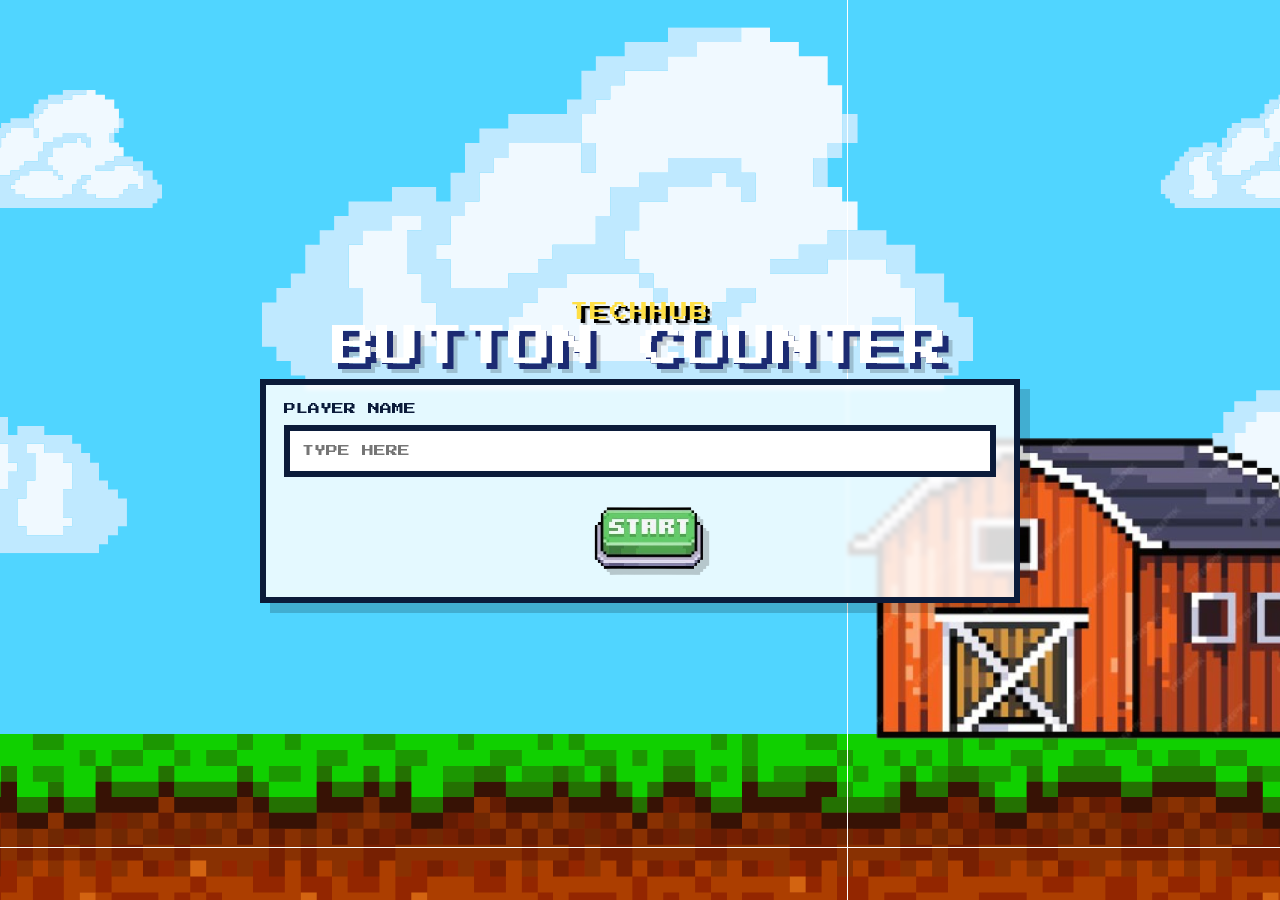
==== index.html @ 37240306 "Initial commit - pixel button counter game" ====
<!doctype html>
<html lang="en">
<head>
  <meta charset="UTF-8" />
  <meta name="viewport" content="width=device-width,initial-scale=1" />
  <title>TechHub Button Counter</title>

  <link rel="preconnect" href="https://fonts.googleapis.com">
  <link rel="preconnect" href="https://fonts.gstatic.com" crossorigin>
  <link href="https://fonts.googleapis.com/css2?family=Press+Start+2P&display=swap" rel="stylesheet">

  <link rel="stylesheet" href="./style.css" />
</head>

<body>
  <div class="bg" aria-hidden="true"></div>

  <main class="stage">

    <!-- START -->
    <section id="screenStart" class="screen screen-start">
      <div class="title-top">TECHHUB</div>
      <div class="title-main">BUTTON COUNTER</div>

      <div class="panel">
        <label class="label" for="nameInput">PLAYER NAME</label>
        <input id="nameInput" class="pixel-input" maxlength="16" placeholder="TYPE HERE" />

        <div class="actions">
          <button id="startBtn" class="img-btn img-btn-start" type="button" aria-label="Start"></button>
        </div>
      </div>
    </section>

    <!-- GAME -->
    <section id="screenGame" class="screen screen-game hidden">
      <div class="game-layout">

        <!-- TOP -->
        <div class="topbar">
          <button id="backTopBtn" class="back-arrow" type="button" aria-label="Back"></button>
        </div>

        <!-- HUD -->
        <div class="hud">
          <div class="hud-box">
            <div class="hud-label">TIME</div>
            <div class="hud-value"><span id="timeText">10.0</span></div>
          </div>

          <div class="hud-box">
            <div class="hud-label">CLICKS</div>
            <div class="hud-value"><span id="clickText">0</span></div>
          </div>

          <div class="hud-box">
            <div class="hud-label">BEST</div>
            <div class="hud-value"><span id="bestText">0</span></div>
          </div>
        </div>

        <!-- HEART BAR -->
        <div class="heart-meter">
          <img id="heartStage" src="./assets/1.png" class="heart-stage" alt="heart meter">
        </div>

        <!-- BIG NUMBER (NOT on heart) -->
        <div class="big-number" id="bigTimer">10</div>

        <!-- EGG CENTER -->
        <div class="egg-wrap">
          <button id="egg" class="egg" type="button" aria-label="Egg"></button>
        </div>

        <!-- BOTTOM CONTROLS -->
        <div class="bottom-controls">
          <button id="playBtn" class="img-btn img-btn-play" type="button" aria-label="Play"></button>

          <button id="powerBtn" class="power-btn" type="button" aria-label="Power">
            <img id="powerIcon" src="./assets/off.png" alt="">
          </button>
        </div>

        <!-- LEADERBOARD (ONLY AFTER END) -->
        <div id="leaderPanel" class="panel game-panel hidden">
          <div class="row-between">
            <div class="panel-subtitle">LEADERBOARD</div>

            <div id="trophyWrap" class="trophy-wrap hidden">
              <img src="./assets/trophy.png" class="trophy" alt="trophy" />
              <div class="trophy-text">NEW RECORD</div>
            </div>
          </div>

          <ol id="leaderGame" class="leader"></ol>
        </div>

      </div>
    </section>

  </main>

  <script src="./app.js"></script>
</body>
</html>
---- style.css ----
:root{
  --ink:#0b1b3a;
  --panel:#ffffffd8;
  --panel2:#ffffffee;
  --border:#0b1b3a;
  --shadow: 10px 10px 0 rgba(0,0,0,.18);
  --shadow2: 6px 6px 0 rgba(0,0,0,.18);
}

*{ box-sizing:border-box; }
html,body{ height:100%; }

body{
  margin:0;
  font-family:"Press Start 2P", system-ui, sans-serif;
  color:var(--ink);
  overflow:hidden;
}

/* background */
.bg{
  position:fixed;
  inset:0;
  background:url("./assets/bg.png") center/cover no-repeat;
  image-rendering: pixelated;
  z-index:-1;
}

.stage{
  min-height:100vh;
  display:flex;
  justify-content:center;
  align-items:center;
  padding:18px;
}

/* screens */
.screen{
  width:min(980px, 96vw);
  height:min(92vh, 820px);
  overflow:hidden;
  display:flex;
  flex-direction:column;
  align-items:center;
  justify-content:center;
}

.hidden{ display:none !important; }

/* start titles */
.title-top{
  text-align:center;
  font-size:18px;
  letter-spacing:2px;
  color:#ffdf45;
  text-shadow: 4px 4px 0 #000, 6px 6px 0 rgba(0,0,0,.2);
  margin-top:6px;
}

.title-main{
  text-align:center;
  font-size:44px;
  color:#ffffff;
  margin:4px 0 10px;
  text-shadow: 6px 6px 0 #1c2b72, 10px 10px 0 rgba(0,0,0,.18);
}

/* panel (start + leaderboard) */
.panel{
  width:min(760px, 96vw);
  background:var(--panel);
  border:6px solid var(--border);
  box-shadow: var(--shadow);
  padding:18px;
  backdrop-filter: blur(2px);
}

.label{
  display:block;
  font-size:12px;
  margin-bottom:10px;
}

.pixel-input{
  width:100%;
  padding:14px 12px;
  border:6px solid var(--border);
  background:#fff;
  font-family:inherit;
  font-size:12px;
  outline:none;
}

.actions{
  display:flex;
  justify-content:center;
  margin:16px 0 6px;
}

/* image buttons (start/play) */
.img-btn{
  border:none;
  background:transparent;
  cursor:pointer;
  image-rendering: pixelated;
  filter: drop-shadow(6px 6px 0 rgba(0,0,0,.2));
  transition: transform .12s, filter .12s;
  padding:0;
}

.img-btn:hover{
  transform: translateY(-2px) scale(1.03);
  filter: drop-shadow(10px 10px 0 rgba(0,0,0,.18)) saturate(1.2) brightness(1.05);
}

.img-btn:active{
  transform: translateY(3px) scale(0.99);
  filter: drop-shadow(4px 4px 0 rgba(0,0,0,.18));
}

.img-btn-start{
  width:220px;
  height:80px;
  background:url("./assets/Start_Button.png") center/contain no-repeat;
}

/* =========================
   GAME LAYOUT (CENTERED)
   ========================= */
.game-layout{
  width:100%;
  height:100%;
  position:relative;
  display:flex;
  flex-direction:column;
  align-items:center;
  justify-content:flex-start;
  padding-top:16px;
}

/* back arrow top-left */
.topbar{
  position:absolute;
  top:10px;
  left:10px;
  z-index:20;
}

.back-arrow{
  width:56px;
  height:44px;
  border:6px solid var(--border);
  background:#fff;
  box-shadow: var(--shadow2);
  cursor:pointer;
  position:relative;
}

.back-arrow:active{
  transform: translateY(2px);
  box-shadow: 3px 3px 0 rgba(0,0,0,.18);
}

.back-arrow::before{
  content:"";
  position:absolute;
  left:18px;
  top:16px;
  width:6px;
  height:6px;
  background:var(--border);
  box-shadow:
    -6px 6px 0 var(--border),
     0px 6px 0 var(--border),
     6px 6px 0 var(--border),
     6px 0px 0 var(--border),
    12px 0px 0 var(--border),
    18px 0px 0 var(--border);
}

/* HUD row */
.hud{
  margin-top:6px;
  display:flex;
  gap:14px;
  justify-content:center;
  align-items:center;
  flex-wrap:nowrap;
  z-index:10;
}

.hud-box{
  width:250px;
  background:var(--panel2);
  border:6px solid var(--border);
  box-shadow: var(--shadow2);
  padding:12px;
  text-align:center;
}

.hud-label{ font-size:10px; opacity:.8; margin-bottom:6px; }
.hud-value{ font-size:18px; }

/* Heart smaller */
.heart-meter{
  margin-top:28px;
  z-index:10;
}

.heart-stage{
  width:min(460px, 72vw);
  max-width:460px;
  height:auto;
  image-rendering: pixelated;
  display:block;
  filter: drop-shadow(6px 6px 0 rgba(0,0,0,.18));
}

/* ✅ BIG NUMBER: above heart and above egg */
.big-number{
  margin-top:10px;              /* under heart */
  font-size:66px;               /* bigger */
  color:#ffffff;
  text-shadow: 6px 6px 0 #1c2b72, 10px 10px 0 rgba(0,0,0,.18);
  pointer-events:none;
  z-index:12;
}

/* Egg higher (closer to number) */
.egg-wrap{
  margin-top:6px;               /* smaller gap => higher */
  width:320px;
  height:260px;                 /* shorter so it sits higher */
  display:grid;
  place-items:center;
  z-index:10;
}

.egg{
  width:220px;
  height:220px;
  border:none;
  background:transparent;
  padding:0;
  cursor:pointer;
  image-rendering: pixelated;
  filter: drop-shadow(10px 10px 0 rgba(0,0,0,.18));
  transition: transform .08s;
}

.egg:hover{ transform: translateY(-2px); }
.egg:active{ transform: translateY(4px) scale(0.98); }

.egg.crack-pop{ animation: crackPop 120ms ease-out; }
@keyframes crackPop{
  0%{ transform: translateY(0) scale(1); }
  50%{ transform: translateY(2px) scale(1.03); }
  100%{ transform: translateY(0) scale(1); }
}

/* Bottom controls centered */
.bottom-controls{
  position:absolute;
  bottom:18px;
  left:50%;
  transform:translateX(-50%);
  display:flex;
  align-items:center;
  justify-content:center;
  gap:14px;
  z-index:15;
}

/* Power button */
.power-btn{
  width:92px;
  height:92px;
  border:none;
  background:transparent;
  cursor:pointer;
  filter: drop-shadow(6px 6px 0 rgba(0,0,0,.2));
  transition: transform .12s, filter .12s;
  padding:0;
}

.power-btn img{
  width:92px;
  height:92px;
  image-rendering: pixelated;
  display:block;
}

.power-btn:hover{
  transform: translateY(-2px) scale(1.03);
  filter: drop-shadow(10px 10px 0 rgba(0,0,0,.18)) saturate(1.15);
}

.power-btn:active{
  transform: translateY(3px) scale(0.99);
  filter: drop-shadow(4px 4px 0 rgba(0,0,0,.18));
}

/* ✅ PLAY same size as power AND bigger */
.img-btn-play{
  width:92px;
  height:92px;
  background:url("./assets/play_button.png") center/contain no-repeat;
}

/* Leaderboard (after end only) */
.game-panel{
  width:min(720px, 88vw);
  position:absolute;
  left:50%;
  transform:translateX(-50%);
  bottom:122px;
  padding:14px;
  z-index:12;
}

.row-between{
  position:relative;
  display:flex;
  align-items:center;
  justify-content:flex-start;
  gap:12px;
  flex-wrap:wrap;
}

/* title */
.panel-subtitle{
  font-size:12px;
  margin:0;
  padding-top:44px; /* space for trophy */
}

.leader{
  margin:10px 0 0;
  padding-left:20px;
  font-size:12px;
  line-height:1.9;
}

.trophy-wrap{
  position:absolute;
  left:50%;
  top:10px;
  transform:translateX(-50%);
  display:flex;
  align-items:center;
  gap:10px;
  justify-content:center;
}

.trophy{
  width:54px;
  image-rendering: pixelated;
  filter: drop-shadow(4px 4px 0 rgba(0,0,0,.18));
}

.trophy-text{
  font-size:12px;
  color:#ffb100;
  text-shadow: 3px 3px 0 #000;
}
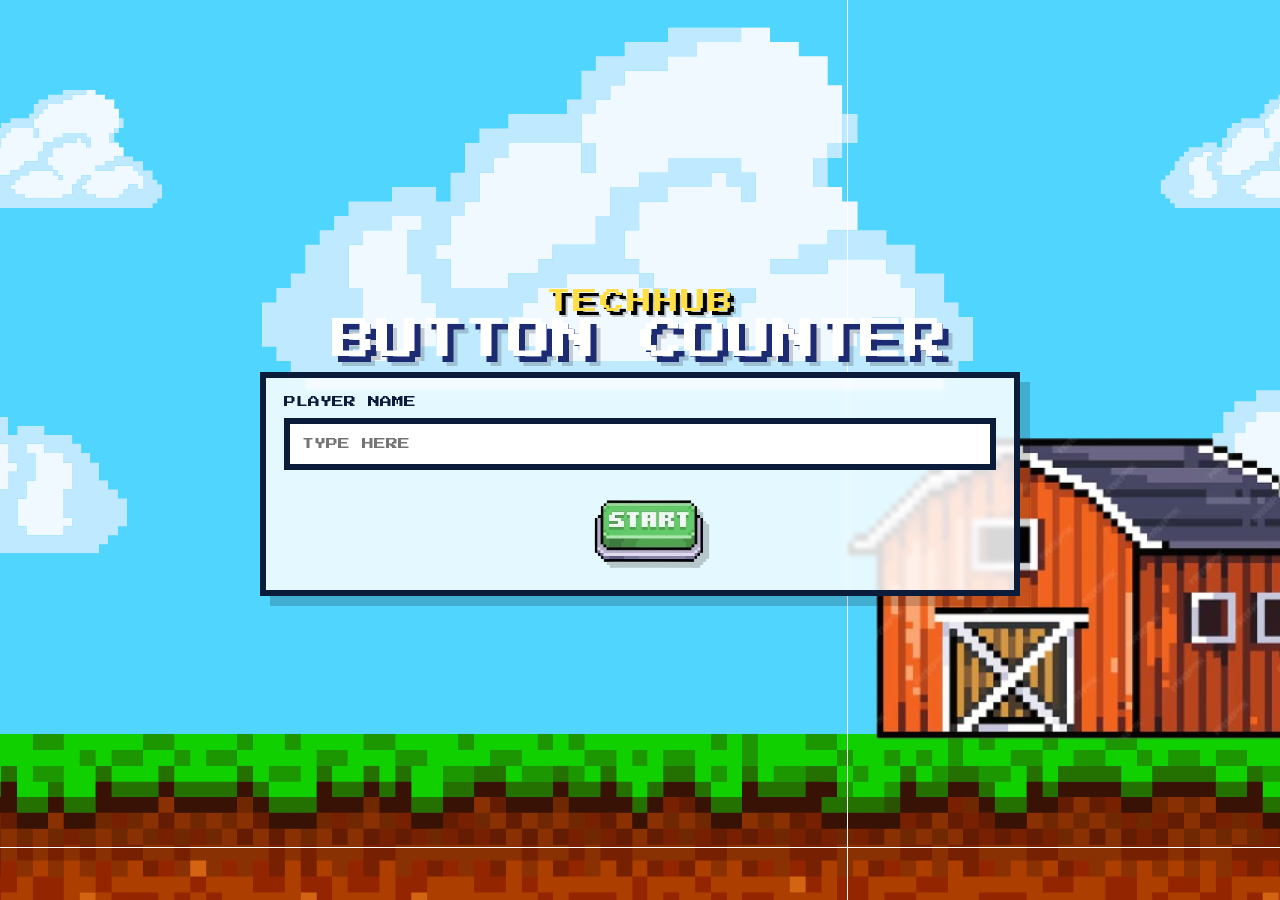
==== commit f4f6123a: "Initial commit - pixel button counter game" ====
--- a/index.html
+++ b/index.html
@@ -59,14 +59,14 @@
           </div>
         </div>
 
-        <!-- HEART BAR -->
+        <!-- BIG NUMBER (NOT on heart) -->
+        <div class="big-number" id="bigTimer">10</div>
+
+                <!-- HEART BAR -->
         <div class="heart-meter">
           <img id="heartStage" src="./assets/1.png" class="heart-stage" alt="heart meter">
         </div>
-
-        <!-- BIG NUMBER (NOT on heart) -->
-        <div class="big-number" id="bigTimer">10</div>
-
+        
         <!-- EGG CENTER -->
         <div class="egg-wrap">
           <button id="egg" class="egg" type="button" aria-label="Egg"></button>
--- a/style.css
+++ b/style.css
@@ -50,11 +50,11 @@
 /* start titles */
 .title-top{
   text-align:center;
-  font-size:18px;
+  font-size:25px;
   letter-spacing:2px;
   color:#ffdf45;
   text-shadow: 4px 4px 0 #000, 6px 6px 0 rgba(0,0,0,.2);
-  margin-top:6px;
+  margin-top:-15px;
 }
 
 .title-main{
@@ -206,6 +206,19 @@
   margin-top:28px;
   z-index:10;
 }
+.big-number{
+  margin-top:36px;   /* pushes number down so it sits nicely */
+  font-size:72px;
+  color:#29d229;
+  text-shadow: 6px 6px 0 #1c2b72, 10px 10px 0 rgba(0,0,0,.18);
+  z-index:12;
+  text-align:center;
+}
+
+.heart-meter{
+  margin-top:-25px;   /* space between number and heart */
+  z-index:10;
+}
 
 .heart-stage{
   width:min(460px, 72vw);
@@ -213,27 +226,14 @@
   height:auto;
   image-rendering: pixelated;
   display:block;
-  filter: drop-shadow(6px 6px 0 rgba(0,0,0,.18));
-}
-
-/* ✅ BIG NUMBER: above heart and above egg */
-.big-number{
-  margin-top:10px;              /* under heart */
-  font-size:66px;               /* bigger */
-  color:#ffffff;
-  text-shadow: 6px 6px 0 #1c2b72, 10px 10px 0 rgba(0,0,0,.18);
-  pointer-events:none;
-  z-index:12;
-}
-
-/* Egg higher (closer to number) */
+}
+
 .egg-wrap{
-  margin-top:6px;               /* smaller gap => higher */
+  margin-top:-25px;   /* space between heart and egg */
   width:320px;
-  height:260px;                 /* shorter so it sits higher */
+  height:260px;
   display:grid;
   place-items:center;
-  z-index:10;
 }
 
 .egg{
@@ -302,8 +302,8 @@
 
 /* ✅ PLAY same size as power AND bigger */
 .img-btn-play{
-  width:92px;
-  height:92px;
+  width:100px;
+  height:100px;
   background:url("./assets/play_button.png") center/contain no-repeat;
 }
 
